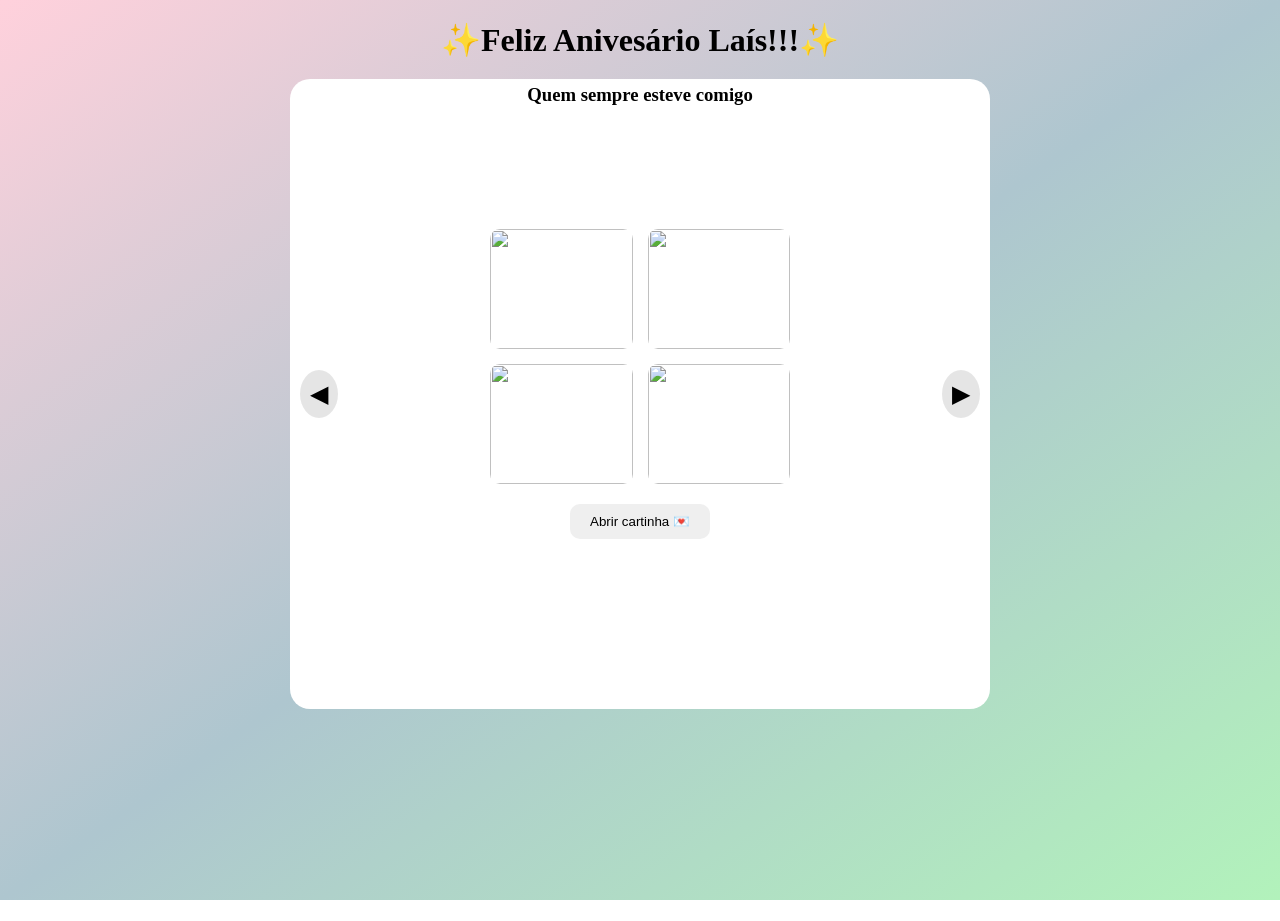
==== index.html @ ac731871 "Add files via upload" ====
<!DOCTYPE html>
<html lang="pt-BR">
<head>
    <meta charset="UTF-8">
    <meta name="viewport" content="width=device-width, initial-scale=1.0">
    <title>Feliz Aniversário</title>

    <link rel="icon" type="image/png" href="images/favicon-birthday.png">
    <link rel="stylesheet" href="main.css">
</head>

<body>

    <h1>✨Feliz Anivesário Laís!!!✨</h1>
    
   <div class="quadro-branco">

    <!-- voltar -->
    <button class="seta esquerda" onclick="mudarSlide(-1)">◀</button>

    <!-- frase -->
    <h3 id="frase"></h3>

    <!-- spotify -->
    <iframe 
        id="spotify"
        width="100%"
        height="152"
        frameborder="0"
        allow="autoplay; encrypted-media">
    </iframe>

    <!-- fotos -->
    <div id="fotos" class="grid-fotos"></div>

    <!-- cartinha -->
    <button class="botao-carta" onclick="abrirPopup()">Abrir cartinha 💌</button>

    <!-- avançar -->
    <button class="seta direita" onclick="mudarSlide(1)">▶</button>

</div>
<div id="vizualizador" class = "vizualizador" onclick="fecharImagem()">
    <img id = "img-ampliada">
</div>

<!-- popup -->
<div id="popup-carta" class="popup">
    <div class="conteudo-popup">
        <p id="texto-carta"></p>
        <button class = "fechar-popup" onclick="fecharPopup()">Fechar</button>
    </div>
</div>

<script src="app.js"></script>

</body>
</html>
---- main.css ----
h1 {
    text-align: center;
    margin-bottom: 10px;
}
h3 {
    text-align: center;
}
body {
    background: linear-gradient(to bottom right,#FFD1DC, #AEC6CF, #B2F2BB);
    background-attachment: fixed; 
    min-height: 100vh;            
    margin: 0;
    overflow: hidden;
}
.quadro-branco {
  width: 800%;
  max-width: 700px;
  margin: 20px auto;
  background: white;
  padding: 5px; 
  border-radius: 20px;
  overflow: hidden;

  position: relative;

  box-sizing: border-box;

  min-height: 70vh;
}
.seta {
    position: absolute;
    top: 50%;
    transform: translateY(-50%);

    font-size: 24px;
    background: rgba(0, 0, 0, 0.1);
    border: none;
    border-radius: 50%;
    padding: 10px;
    cursor: pointer;
}

.seta.esquerda {
    left: 10px;
}

.seta.direita {
    right: 10px;
}
#spotify {
  width: 100%;
  height: 80px;
}

#frase {
    margin-top: 0;
}

.grid-fotos {
    display:grid;
    grid-template-columns: repeat(2,1fr);
    gap:15px;
    max-width: 300px;
    margin: 20px auto;

    justify-content: center;
    justify-items: center;
}

.grid-fotos img {
    width: 100%;
    height: 120px;
    object-fit: cover;
    border-radius: 10px;
    cursor: pointer;
}

.botao-carta {
    display: block;
    margin: 20px auto;
}

.botao-carta {
    padding: 10px 20px;
    border-radius: 10px;
    border: none;
    cursor: pointer;
}

.popup {
    display: none;
    position: fixed;
    top: 0;
    left: 0;
    width: 100%;
    height: 100%;
    background: rgba(0,0,0,0.5);

    justify-content: center;
    align-items: center;
}

.conteudo-popup {
    background: white;
    padding: 20px;
    border-radius: 15px;
    max-width: 300px;
    text-align: center;
}

.fechar-popup{
    display: block;
    margin: 20px auto;
    padding: 10px 20px;
    border-radius: 10px;
    border: none;
    cursor: pointer;
}

.vizualizador {
  display: none;
  position: fixed;
  top: 0;
  left: 0;
  width: 100%;
  height: 100%;
  background: rgba(0,0,0,0.8);

  justify-content: center;
  align-items: center;
}

.vizualizador img {
  max-width: 90%;
  max-height: 90%;
  border-radius: 10px;
}
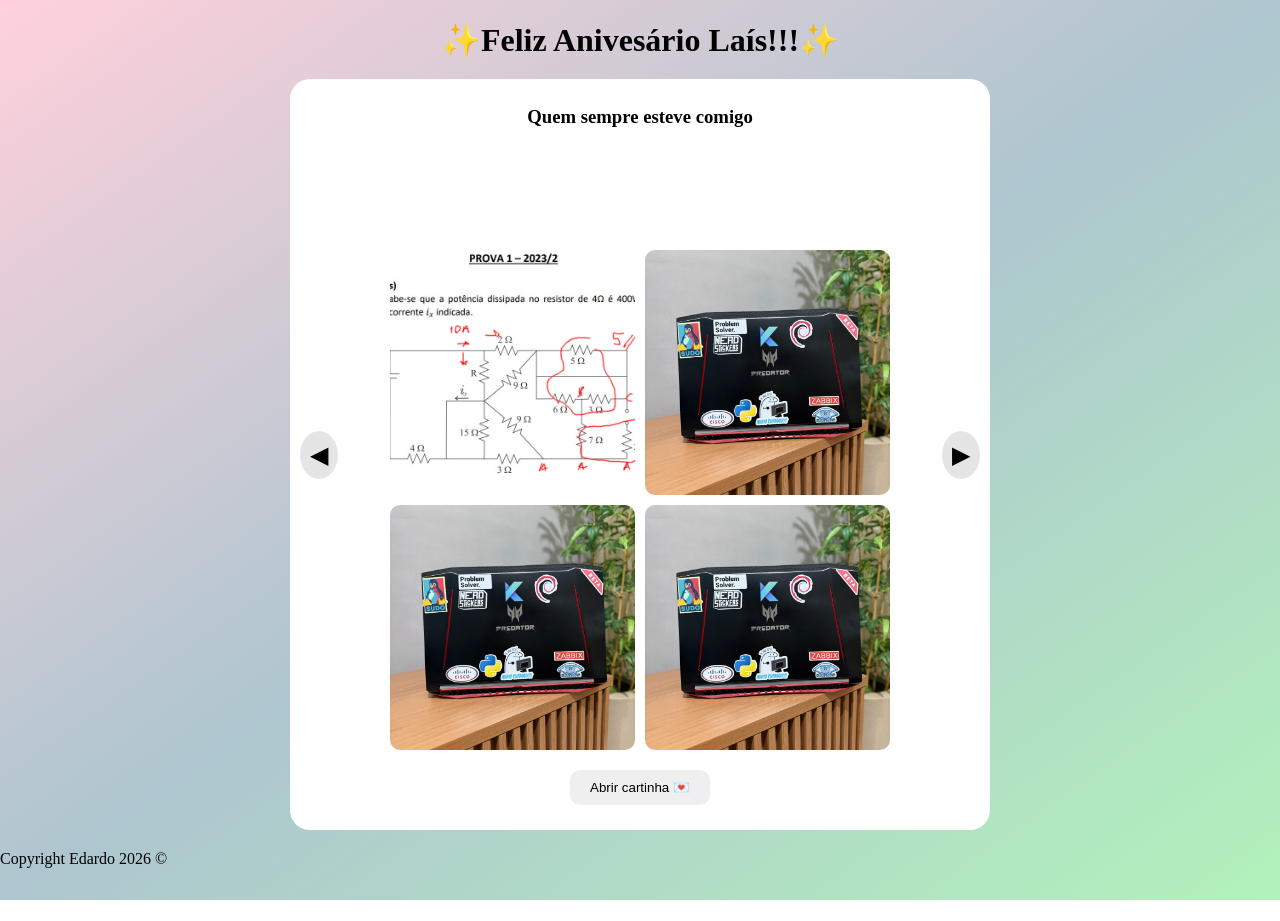
==== commit 6b5f9fce: "Update index.html" ====
--- a/index.html
+++ b/index.html
@@ -13,46 +13,58 @@
 
     <h1>✨Feliz Anivesário Laís!!!✨</h1>
     
-   <div class="quadro-branco">
+    <div class="quadro-branco">
 
-    <!-- voltar -->
-    <button class="seta esquerda" onclick="mudarSlide(-1)">◀</button>
+        <!-- voltar -->
+        <button class="seta esquerda" onclick="mudarSlide(-1)">◀</button>
 
-    <!-- frase -->
-    <h3 id="frase"></h3>
+        <!-- Cabeçalho -->
+        <div class="cabecalho">
 
-    <!-- spotify -->
-    <iframe 
-        id="spotify"
-        width="100%"
-        height="152"
-        frameborder="0"
-        allow="autoplay; encrypted-media">
-    </iframe>
+            <!-- Nome -->
+            <h4 id="nome"></h4>
+            <!-- frase -->
+            <h3 id="frase"></h3>
 
-    <!-- fotos -->
-    <div id="fotos" class="grid-fotos"></div>
+        </div>
 
-    <!-- cartinha -->
-    <button class="botao-carta" onclick="abrirPopup()">Abrir cartinha 💌</button>
+        <!-- spotify -->
+        <iframe 
+            id="spotify"
+            width="100%"
+            height="152"
+            frameborder="0"
+            allow="autoplay; encrypted-media">
+        </iframe>
 
-    <!-- avançar -->
-    <button class="seta direita" onclick="mudarSlide(1)">▶</button>
+        <!-- fotos -->
+        <div id="fotos" class="grid-fotos"></div>
 
-</div>
-<div id="vizualizador" class = "vizualizador" onclick="fecharImagem()">
-    <img id = "img-ampliada">
-</div>
+        <!-- cartinha -->
+        <button class="botao-carta" onclick="abrirPopup()">Abrir cartinha 💌</button>
 
-<!-- popup -->
-<div id="popup-carta" class="popup">
-    <div class="conteudo-popup">
-        <p id="texto-carta"></p>
-        <button class = "fechar-popup" onclick="fecharPopup()">Fechar</button>
+        <!-- avançar -->
+        <button class="seta direita" onclick="mudarSlide(1)">▶</button>
     </div>
-</div>
+
+    <!-- abrir as fotos -->
+    <div id="vizualizador" class = "vizualizador" onclick="fecharImagem()">
+        <img id = "img-ampliada">
+    </div>
+
+    <!-- popup da mensagem -->
+    <div id="popup-carta" class="popup">
+        <div class="conteudo-popup">
+            <p id="texto-carta"></p>
+            <button class = "fechar-popup" onclick="fecharPopup()">Fechar</button>
+        </div>
+    </div>
+
+    <footer>
+        Copyright Edardo 2026 ©
+    </footer>
 
 <script src="app.js"></script>
 
 </body>
-</html>+</html>
--- a/main.css
+++ b/main.css
@@ -10,10 +10,10 @@
     background-attachment: fixed; 
     min-height: 100vh;            
     margin: 0;
-    overflow: hidden;
+    overflow-x: hidden;
 }
 .quadro-branco {
-  width: 800%;
+  width: 95%;
   max-width: 700px;
   margin: 20px auto;
   background: white;
@@ -59,8 +59,9 @@
 .grid-fotos {
     display:grid;
     grid-template-columns: repeat(2,1fr);
-    gap:15px;
-    max-width: 300px;
+    gap:10px;
+    width: 100%;
+    max-width: 500px;
     margin: 20px auto;
 
     justify-content: center;
@@ -69,7 +70,7 @@
 
 .grid-fotos img {
     width: 100%;
-    height: 120px;
+    aspect-ratio: 1/1;
     object-fit: cover;
     border-radius: 10px;
     cursor: pointer;
@@ -135,3 +136,26 @@
   max-height: 90%;
   border-radius: 10px;
 }
+
+@media (max-width: 600px) {
+  h1 {
+    font-size: 22px;
+  }
+
+  h3 {
+    font-size: 16px;
+  }
+
+  .quadro-branco {
+    padding: 10px;
+  }
+
+  .seta {
+    font-size: 18px;
+    padding: 6px;
+  }
+
+  #spotify {
+    height: 70px;
+  }
+}
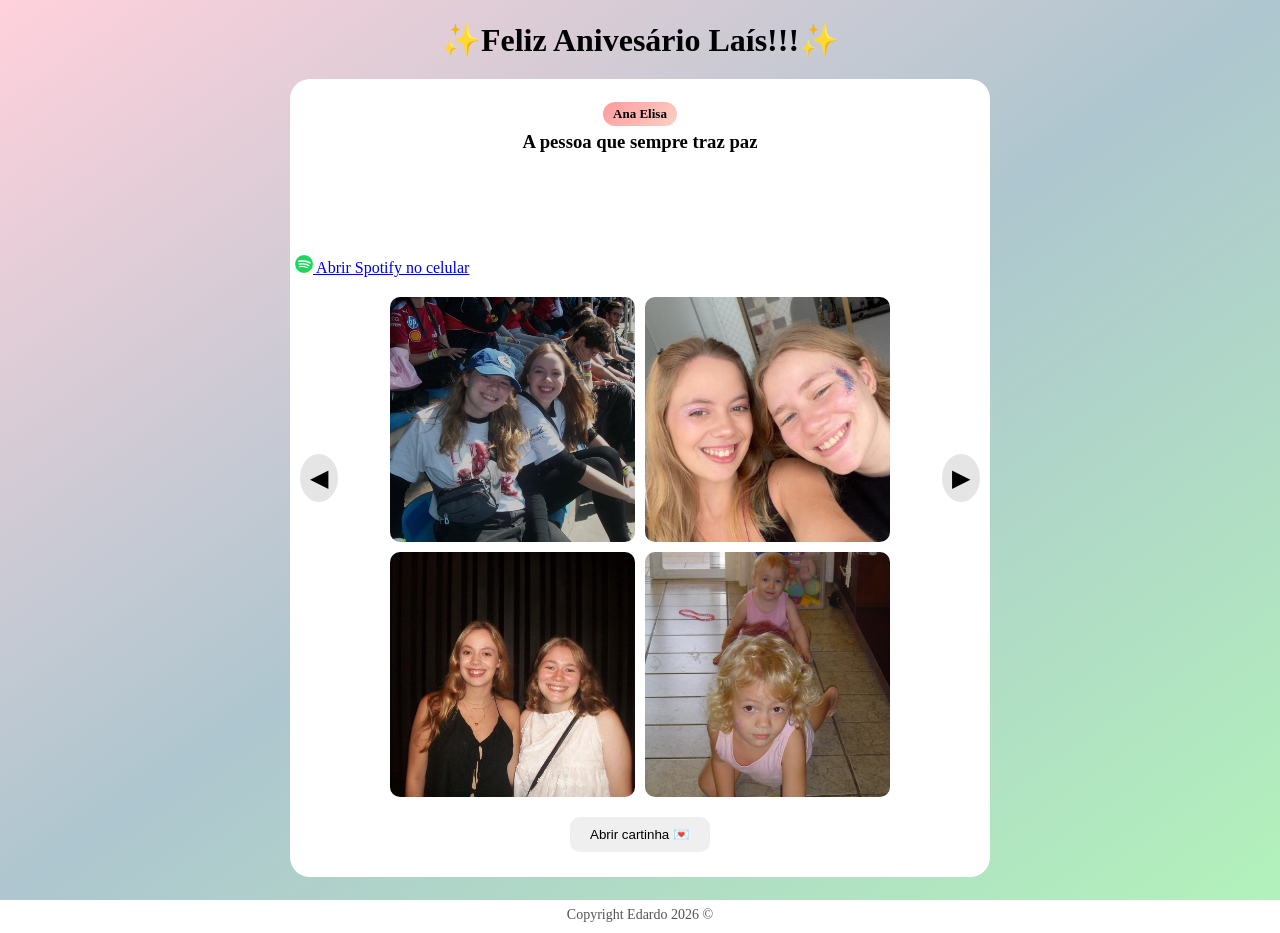
==== commit ca5f434d: "Add mobile Spotify link to index.html Added a link to open Spotify on mobile." ====
--- a/index.html
+++ b/index.html
@@ -36,6 +36,11 @@
             frameborder="0"
             allow="autoplay; encrypted-media">
         </iframe>
+        
+        <a id="abrir-spotify" target="_blank" class="botao-spotify">
+            <img src="images/spotify_logo.png" width="18">
+            Abrir Spotify no celular
+        </a>
 
         <!-- fotos -->
         <div id="fotos" class="grid-fotos"></div>
--- a/main.css
+++ b/main.css
@@ -1,17 +1,53 @@
 h1 {
-    text-align: center;
-    margin-bottom: 10px;
-}
-h3 {
-    text-align: center;
-}
+  text-align: center;
+  margin-bottom: 10px;
+}
+
+.cabecalho {
+  text-align: center;
+  margin-bottom: 10px;
+}
+
+
+
+#nome {
+  display: inline-block;
+  background: linear-gradient(135deg, #ff9a9e, #fad0c4);
+  padding: 4px 10px;
+  border-radius: 15px;
+  font-size: 13px;
+  margin-bottom: 5px;
+}
+
+#texto-carta {
+  font-size: 15px;
+  line-height: 1.6;        
+  text-align: left;        
+  white-space: pre-line;    
+  color: #333;
+
+  max-width: 260px;        
+  margin: 0 auto;
+
+  font-family: 'Georgia', serif;
+}
+
 body {
-    background: linear-gradient(to bottom right,#FFD1DC, #AEC6CF, #B2F2BB);
-    background-attachment: fixed; 
-    min-height: 100vh;            
-    margin: 0;
-    overflow-x: hidden;
-}
+  background: linear-gradient(to bottom right,#FFD1DC, #AEC6CF, #B2F2BB);
+  background-attachment: fixed; 
+  min-height: 100vh;            
+  margin: 0;
+  overflow-x: hidden;
+}
+
+footer {
+  text-align: center;
+  padding: 10px;
+  font-size: 14px;
+  color: #555;
+  margin-top: auto;
+}
+
 .quadro-branco {
   width: 95%;
   max-width: 700px;
@@ -102,11 +138,14 @@
 }
 
 .conteudo-popup {
-    background: white;
-    padding: 20px;
-    border-radius: 15px;
-    max-width: 300px;
-    text-align: center;
+  background: #fff;
+  padding: 25px;
+  border-radius: 20px;
+  max-width: 400px;
+  width: 90%;
+  max-height: 80vh;
+  overflow-y: auto;
+  box-shadow: 0 10px 25px rgba(0,0,0,0.1);
 }
 
 .fechar-popup{
